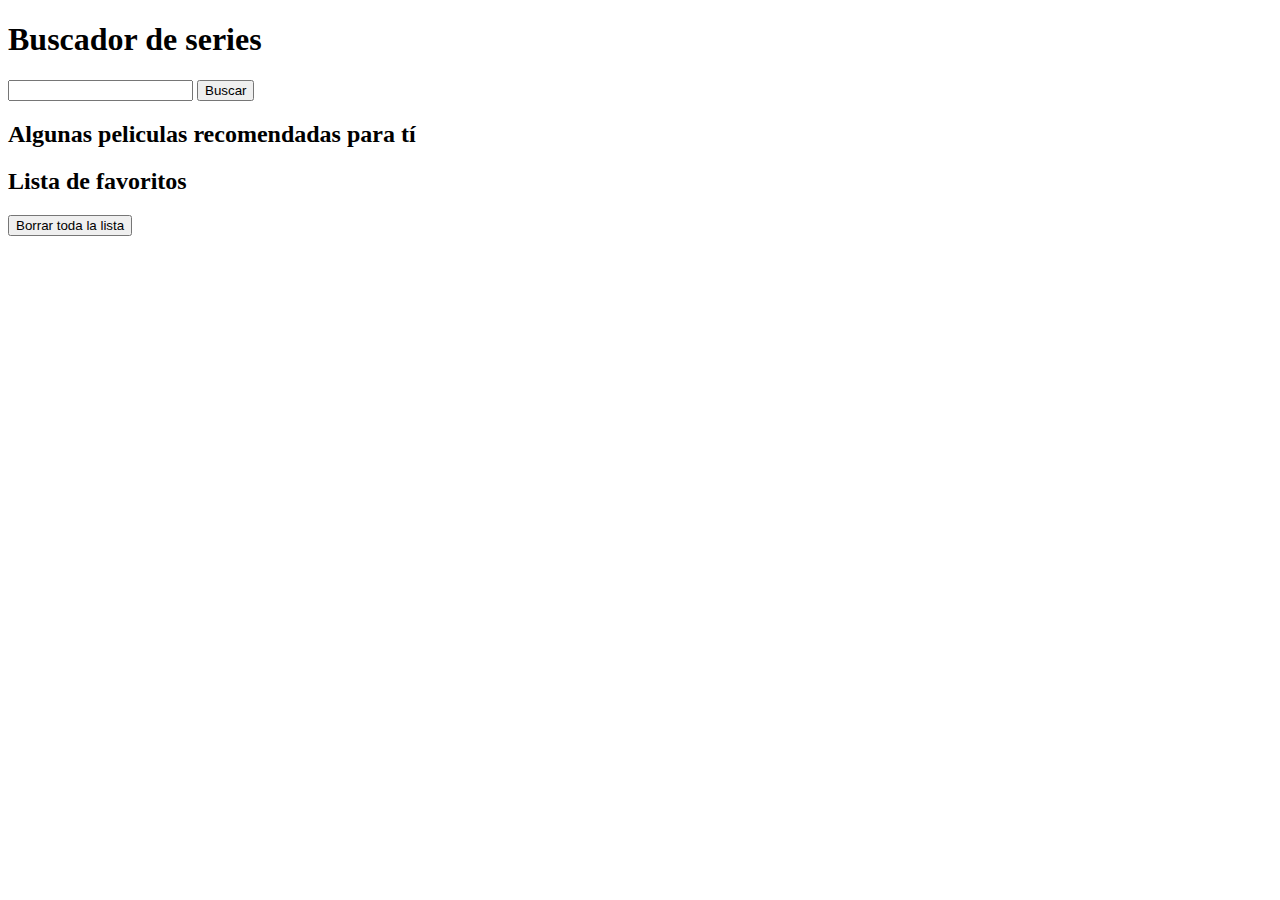
==== src/html/index.html @ 55ca4881 "Merge branch 'dev'" ====
<!DOCTYPE html>
<html lang="es">
  <head>
    <meta charset="UTF-8" />
    <meta name="viewport" content="width=device-width, initial-scale=1" />
    <title>Buscador de series</title>
    <link
      href="https://fonts.googleapis.com/css?family=Roboto&display=swap"
      rel="stylesheet"
    />
    <link rel="stylesheet" href="./assets/css/main.css" />
    <link rel="icon" href="./assets/images/pelicula.png" />
  </head>

  <body>
    <header>
      <h1>Buscador de series</h1>
      <form action="">
        <label for="search"></label>
        <input class="js-search" id="search" name="search" type="text" />
        <button type="submit" class="btn-search">Buscar</button>
      </form>
    </header>
    <main class="main">
      <div class="boxSeccionSearch">
        <h2 class="js-recomendedShows">
          Algunas peliculas recomendadas para tí
        </h2>
        <section class="sectionSearch js-sectionSearch"></section>
      </div>

      <div class="boxSeccionFav">
        <h2>Lista de favoritos</h2>
        <button class="js-btnClearFavs">Borrar toda la lista</button>
        <section class="sectionFav js-sectionFavorites"></section>
      </div>
    </main>
    <script src="./assets/js/main.js"></script>
  </body>
</html>
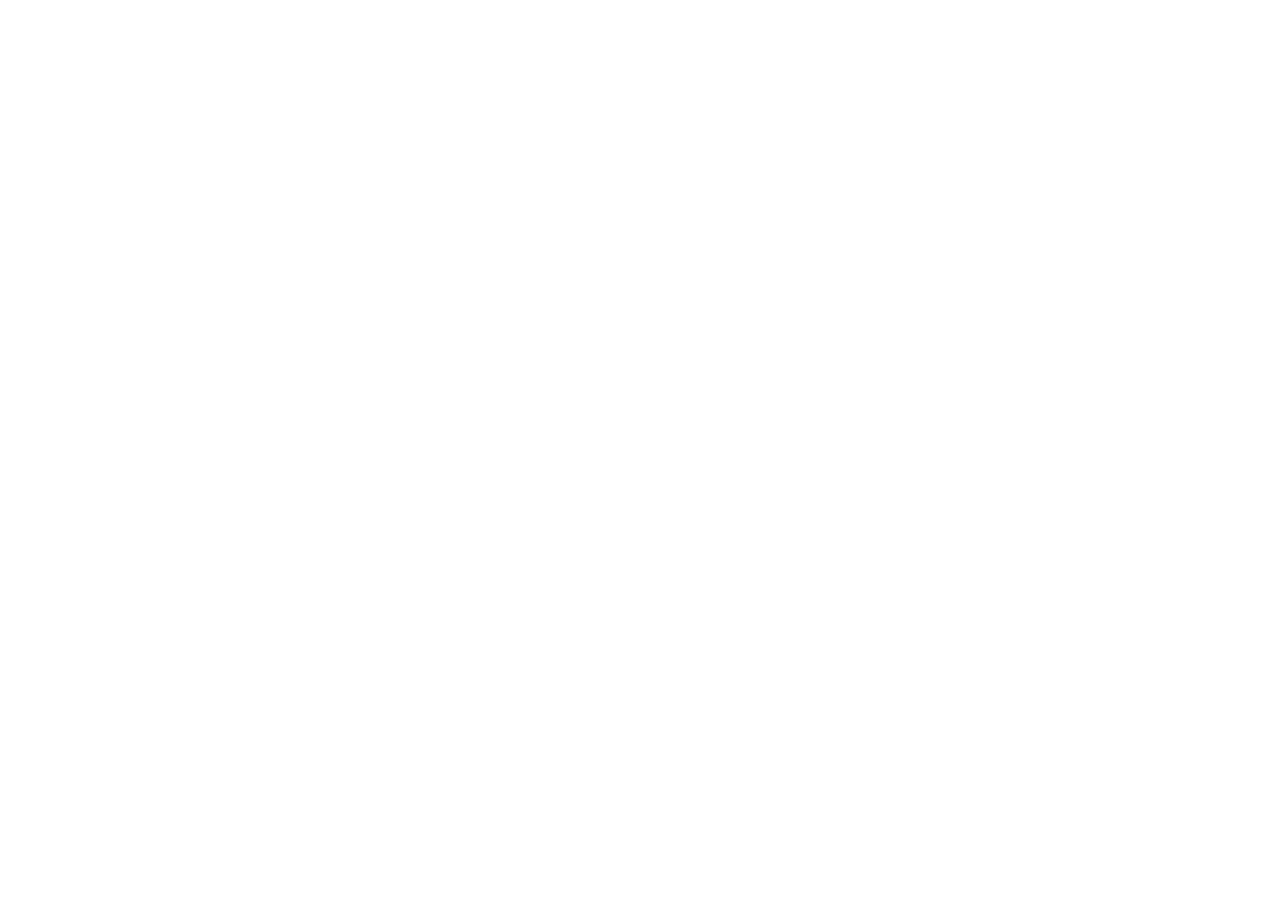
==== commit 13b81202: "styling" ====
--- a/src/html/index.html
+++ b/src/html/index.html
@@ -10,31 +10,22 @@
     />
     <link rel="stylesheet" href="./assets/css/main.css" />
     <link rel="icon" href="./assets/images/pelicula.png" />
+    <link rel="preconnect" href="https://fonts.googleapis.com" />
+    <link rel="preconnect" href="https://fonts.gstatic.com" crossorigin />
+    <script
+      src="https://kit.fontawesome.com/bcc6ce623e.js"
+      crossorigin="anonymous"
+    ></script>
+    <link
+      href="https://fonts.googleapis.com/css2?family=Roboto+Slab:wght@700&family=Roboto:wght@400;500;700&display=swap"
+      rel="stylesheet"
+    />
   </head>
 
   <body>
-    <header>
-      <h1>Buscador de series</h1>
-      <form action="">
-        <label for="search"></label>
-        <input class="js-search" id="search" name="search" type="text" />
-        <button type="submit" class="btn-search">Buscar</button>
-      </form>
-    </header>
-    <main class="main">
-      <div class="boxSeccionSearch">
-        <h2 class="js-recomendedShows">
-          Algunas peliculas recomendadas para tí
-        </h2>
-        <section class="sectionSearch js-sectionSearch"></section>
-      </div>
-
-      <div class="boxSeccionFav">
-        <h2>Lista de favoritos</h2>
-        <button class="js-btnClearFavs">Borrar toda la lista</button>
-        <section class="sectionFav js-sectionFavorites"></section>
-      </div>
-    </main>
+    <include src="./partials/header.html"></include>
+    <include src="./partials/main.html"></include>
+    <include src="partials/footer.html"></include>
     <script src="./assets/js/main.js"></script>
   </body>
 </html>
